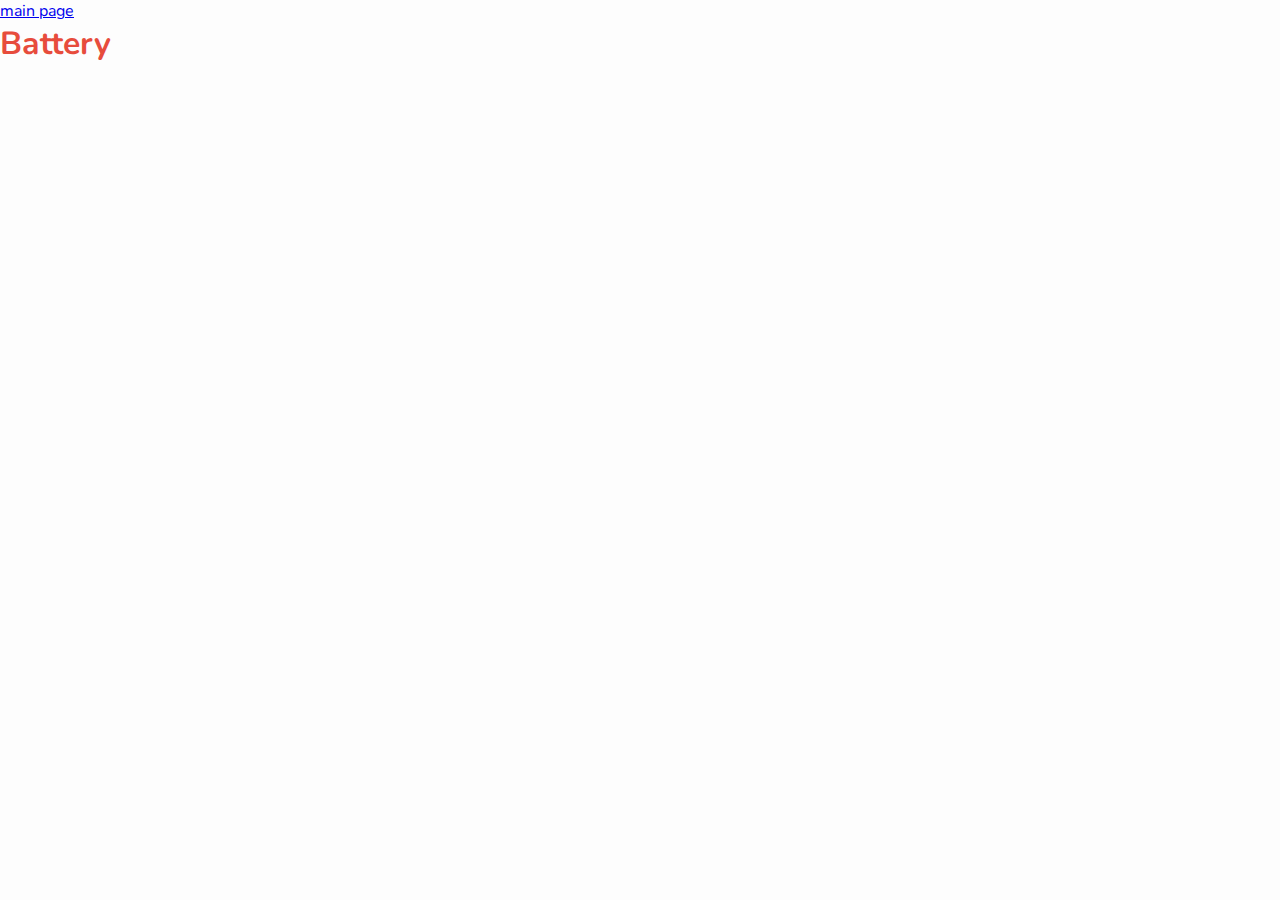
==== battery.html @ 773b6996 "battery.html" ====
<!DOCTYPE html>
<html lang="en">
<head>
    <meta charset="UTF-8">
    <meta name="viewport" content="width=device-width, initial-scale=1.0">
    <title>Battery</title>
    <link rel="stylesheet" href="css/styles.css">
</head>
<body>
    <div class="sidebar">
        <ul>
            <li><a href="index.html">main page</a></li>
        </ul>
    </div>
    <div class="content">
        <h1>Battery</h1>
    </div>
    <script src="js/app.js"></script>
</body>
</html>
---- css/styles.css ----
@import url("https://fonts.googleapis.com/css?family=Nunito:400,700&display=swap");
* {
  margin: 0;
  padding: 0;
  box-sizing: border-box;
}

body {
  background: #fdfdfd;
  font-family: "Nunito", sans-serif;
  font-size: 1rem;
}

main {
  max-width: 900px;
  margin: auto;
  padding: 0.5rem;
  text-align: center;
}
nav {
  display: flex;
  justify-content: space-between;
  align-items: center;
}

ul {
  list-style: none;
  display: flex;
}

li {
  margin-right: 1rem;
}

h1 {
  color: #e74c3c;
  margin-bottom: 0.5rem;
}
.container {
  display: grid;
  grid-template-columns: repeat(auto-fit, minmax(15rem, 1fr));
  grid-gap: 1rem;
  justify-content: center;
  align-items: center;
  margin: auto;
  padding: 1rem 0;
}
.card {
  display: flex;
  align-items: center;
  flex-direction: column;
  width: 15rem auto;
  height: 15rem;
  background: #fff;
  box-shadow: 0 10px 20px rgba(0, 0, 0, 0.19), 0 6px 6px rgba(0, 0, 0, 0.23);
  border-radius: 10px;
  margin: auto;
  overflow: hidden;
}

.card--avatar {
  width: 100%;
  height: 10rem;
  object-fit: cover;
}

.card--title {
  color: #222;
  font-weight: 700;
  text-transform: capitalize;
  font-size: 1.1rem;
  margin-top: 0.5rem;
}

.card--link {
  text-decoration: none;
  background: #db4938;
  color: #fff;
  padding: 0.3rem 1rem;
  border-radius: 20px;
}
.container {
  perspective: 300;
  -webkit-perspective: 300;
}

#imgLogo {
  width: 275px;
  margin-left: auto;
  margin-right: auto;
  display: block;
  padding: 15px;
}
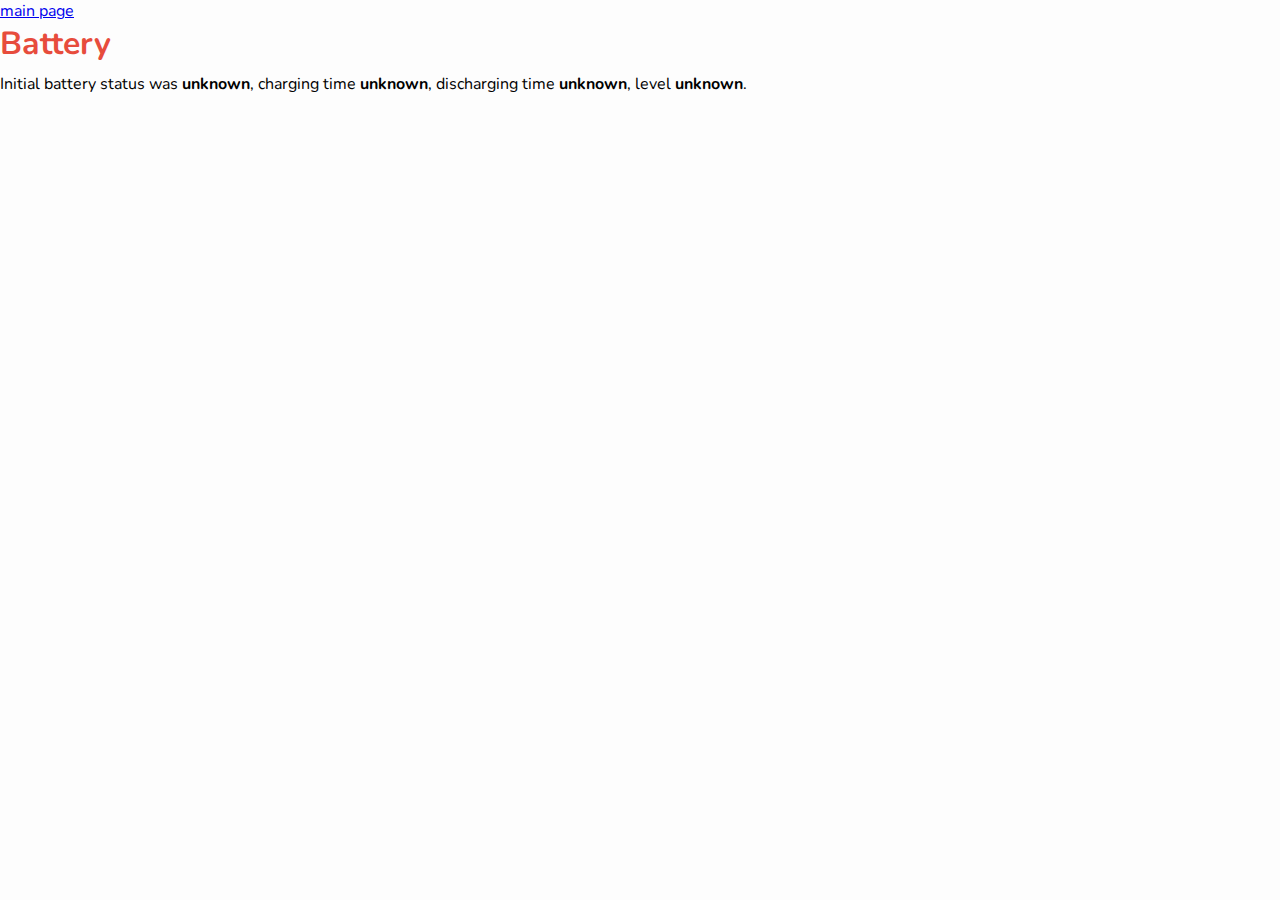
==== commit 7fd2f74b: "battery.html" ====
--- a/battery.html
+++ b/battery.html
@@ -15,6 +15,9 @@
     <div class="content">
         <h1>Battery</h1>
     </div>
+    <p>Initial battery status was <b id="charging">unknown</b>, charging time <b id="chargingTime">unknown</b>, discharging time <b id="dischargingTime">unknown</b>, level <b id="level">unknown</b>.</p>
+
+    <div id="target"></div>
     <script src="js/app.js"></script>
 </body>
 </html>
